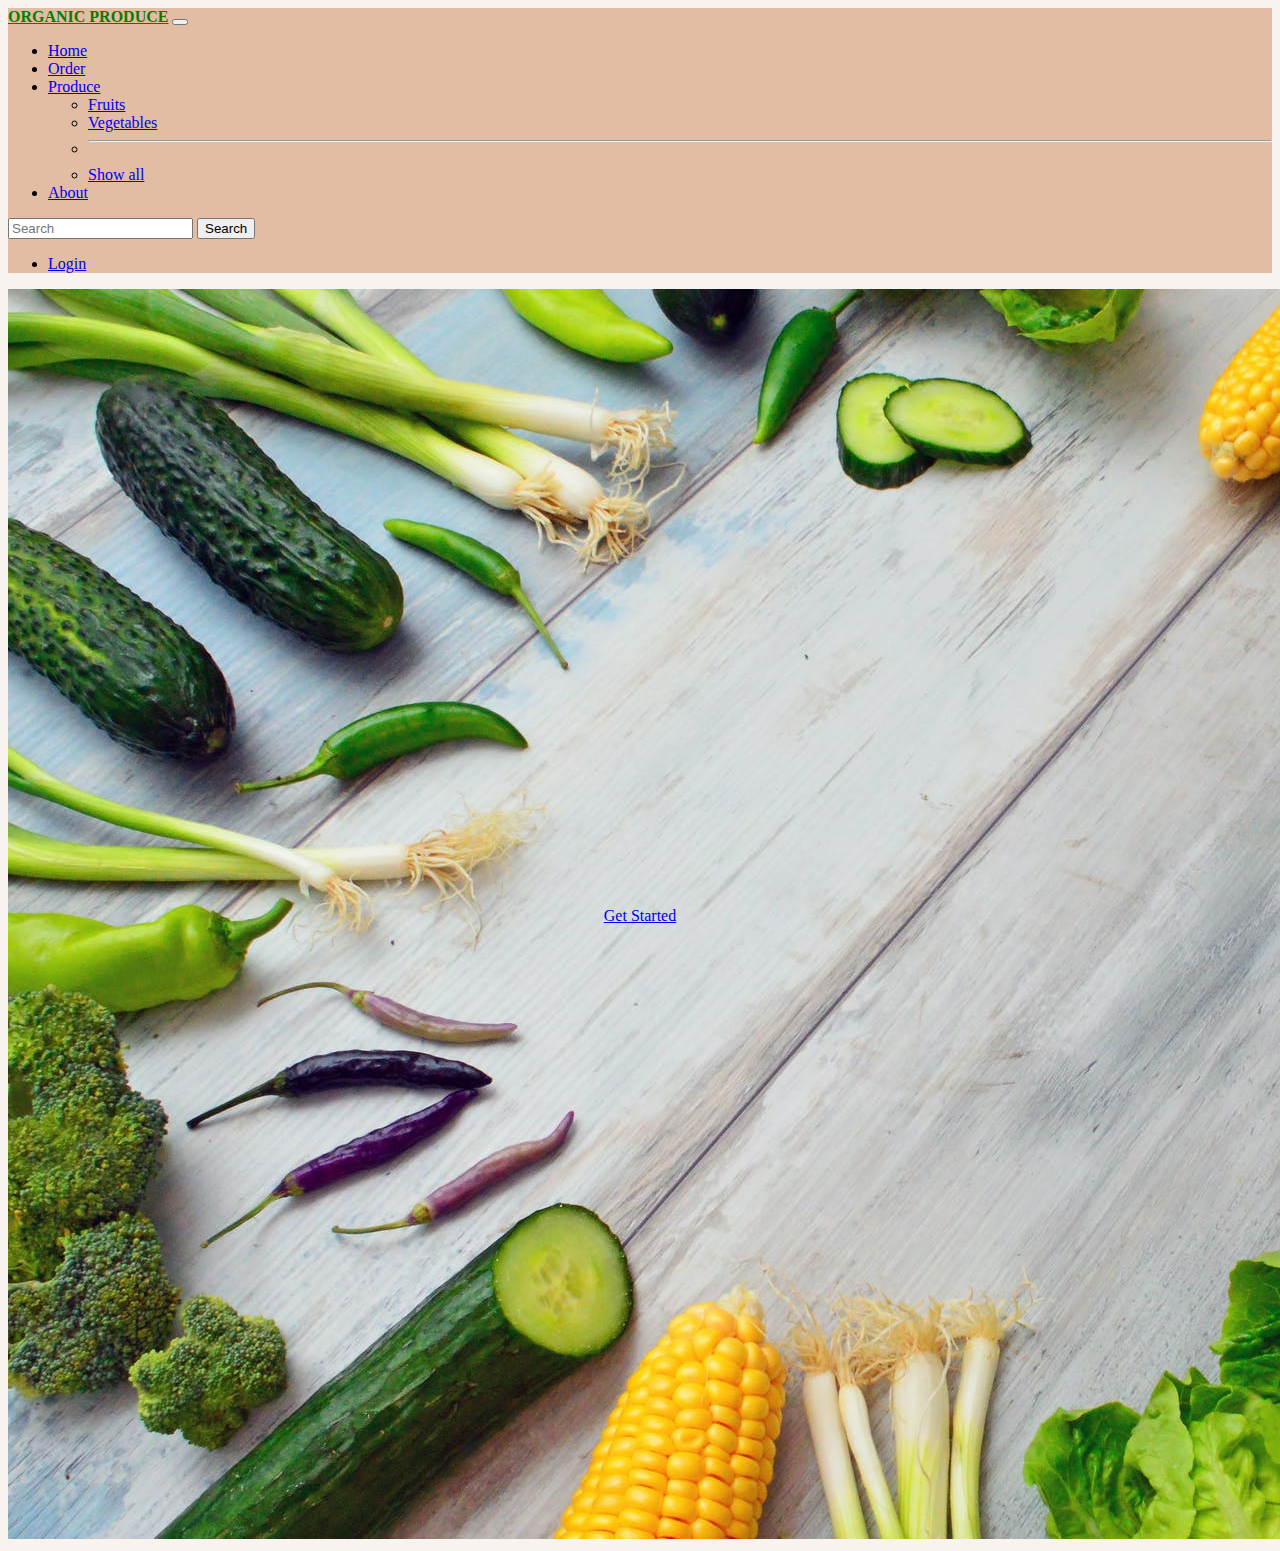
==== index.html @ 34f8dadb "start" ====
<!DOCTYPE html>

  <head>
    <title>organicproduce.com</title>
    <meta charset="utf-8">
    <link rel="stylesheet" href="style.css">
    <link href="https://cdn.jsdelivr.net/npm/bootstrap@5.0.2/dist/css/bootstrap.min.css" rel="stylesheet" integrity="sha384-EVSTQN3/azprG1Anm3QDgpJLIm9Nao0Yz1ztcQTwFspd3yD65VohhpuuCOmLASjC" crossorigin="anonymous">
    <script src="https://cdn.jsdelivr.net/npm/bootstrap@5.0.2/dist/js/bootstrap.bundle.min.js" integrity="sha384-MrcW6ZMFYlzcLA8Nl+NtUVF0sA7MsXsP1UyJoMp4YLEuNSfAP+JcXn/tWtIaxVXM" crossorigin="anonymous"></script>

  </head>
  <body>

  <!-- <header>
    <h2 class="logo">Organic Produce</h2>
<ul>
  <li><a href=#>Home</a></li>
  <li><a href=#>Produce</a></li>
  <li><a href=#>Order</a></li>
  <li><a href=#>Login</a></li>
  <li><a href=#>About</a></li>
</ul>
  </header> -->
  <nav class="navbar navbar-expand-lg navbar-light">
  <div class="container-fluid">
    <a id="logo" class="navbar-brand" href="#">Organic Produce</a>
    <button class="navbar-toggler" type="button" data-bs-toggle="collapse" data-bs-target="#navbarSupportedContent" aria-controls="navbarSupportedContent" aria-expanded="false" aria-label="Toggle navigation">
      <span class="navbar-toggler-icon"></span>
    </button>
    <div class="collapse navbar-collapse" id="navbarSupportedContent">
      <ul class="navbar-nav me-auto mb-2 mb-lg-0">
        <li class="nav-item">
          <a class="nav-link active" aria-current="page" href="#">Home</a>
        </li>
        <li class="nav-item">
          <a class="nav-link" href="#">Order</a>
        </li>
        <li class="nav-item dropdown">
          <a class="nav-link dropdown-toggle" href="#" id="navbarDropdown" role="button" data-bs-toggle="dropdown" aria-expanded="false">
            Produce
          </a>
          <ul class="dropdown-menu" aria-labelledby="navbarDropdown">
            <li><a class="dropdown-item" href="#">Fruits</a></li>
            <li><a class="dropdown-item" href="#">Vegetables</a></li>
            <li><hr class="dropdown-divider"></li>
            <li><a class="dropdown-item" href="#">Show all</a></li>
          </ul>
        </li>
        <li class="nav-item">
          <a class="nav-link" href="#">About</a>
        </li>
        <!-- <li class="nav-item">
          <a class="nav-link disabled" href="#" tabindex="-1" aria-disabled="true">Disabled</a>
        </li> -->
      </ul>
      <form class="d-flex">
        <input class="form-control me-2" type="search" placeholder="Search" aria-label="Search">
        <button class="btn btn-outline-success" type="submit">Search</button>
      </form>
      <ul class="navbar-nav">
      <li class="nav-item">
        <a class="nav-link" href="#">Login</a>
      </li>
    </ul>
    </div>
  </div>
</nav>

    <main>
      <!-- <img src="assets/img2.jpeg" class="img-fluid" alt="Responsive image">
      <a href="#"  id="getstarted" class="btn btn-primary btn-lg active" role="button" aria-pressed="true">Get Started</a>-->
      <div class="container">
        <img src="assets/img2.jpeg" class="img-fluid" alt="Responsive image">
        <div class="centered"><a href="#"  id="getstarted" class="btn btn-success btn-lg active" role="button" aria-pressed="true">Get Started</a></div>
      </div>
    </main>

    <footer>
    </footer>
  <!-- <script
        src="https://ajax.googleapis.com/ajax/libs/jquery/3.6.0/jquery.min.js">
        integrity="sha256-/xUj+3OJU5yExlq6GSYGSHk7tPXikynS7ogEvDej/m4="
        crossorigin="anonymous">
        </script>
        <script>
           window.jQuery || document.write('<script src="assets/jquery-3.6.0.min.js"><\/script>')
         </script> -->
         <!-- <script src= "../js/ajax.js"></script> -->
  <!-- <script>
    $(function(){
      $('#navigation').load('navigation.html');
    });
    </script> -->
    <!-- <script src="https://code.jQuery.com/jQuery-1.10.2.js"></script>
    <script src="https://ajax.googleapis.com/ajax/libs/jquery/3.6.0/jquery.min.js"></script>
    <script>
      $(function(){
        $('#nav-placeholder').load('nav.html');
      });
    </script> -->
    </body>
</html>
---- style.css ----
/* header .logo
{
  color: green;
  text-transform: uppercase;
  cursor: pointer;
  margin-top: 5px;
  margin-left: 10px;
} */
/* header{
  width: 99%;
  height: 50px;
  display: flex;
  flex-direction: row;
  background-color:  #ffeecc;
  position: fixed;
  box-shadow: 0 -5px 15px #000;
} */
  /* header ul{
    width: 75%;
    height: 100%;
    text-align: right;
  }
  header li{
    display: inline-block;
    margin-right: 40px;
    color: green;
    font-size: 20px;
    margin-top: 10px;
    cursor: pointer;
  } */
#logo{
  color: green;
  text-transform: uppercase;
  font-weight: bold;
}
.navbar{
    background-color:  #e2bca3 ;
}
body{
  background-color: #f9f3ef !important;
}

.container {
  position: relative !important;
  text-align: center !important;
  color: white !important;
}

/* Bottom left text */
.bottom-left {
  position: absolute !important;
  bottom: 8px !important;
  left: 16px !important;
}

/* Top left text */
.top-left {
  position: absolute !important;
  top: 8px !important;
  left: 16px !important;
}

/* Top right text */
.top-right {
  position: absolute !important;
  top: 8px !important;
  right: 16px !important;
}

/* Bottom right text */
.bottom-right {
  position: absolute !important;
  bottom: 8px !important;
  right: 16px !important;
}

/* Centered text */
.centered {
  position: absolute !important;
  top: 50% !important;
  left: 50% !important;
  transform: translate(-50%, -50%) !important;
}
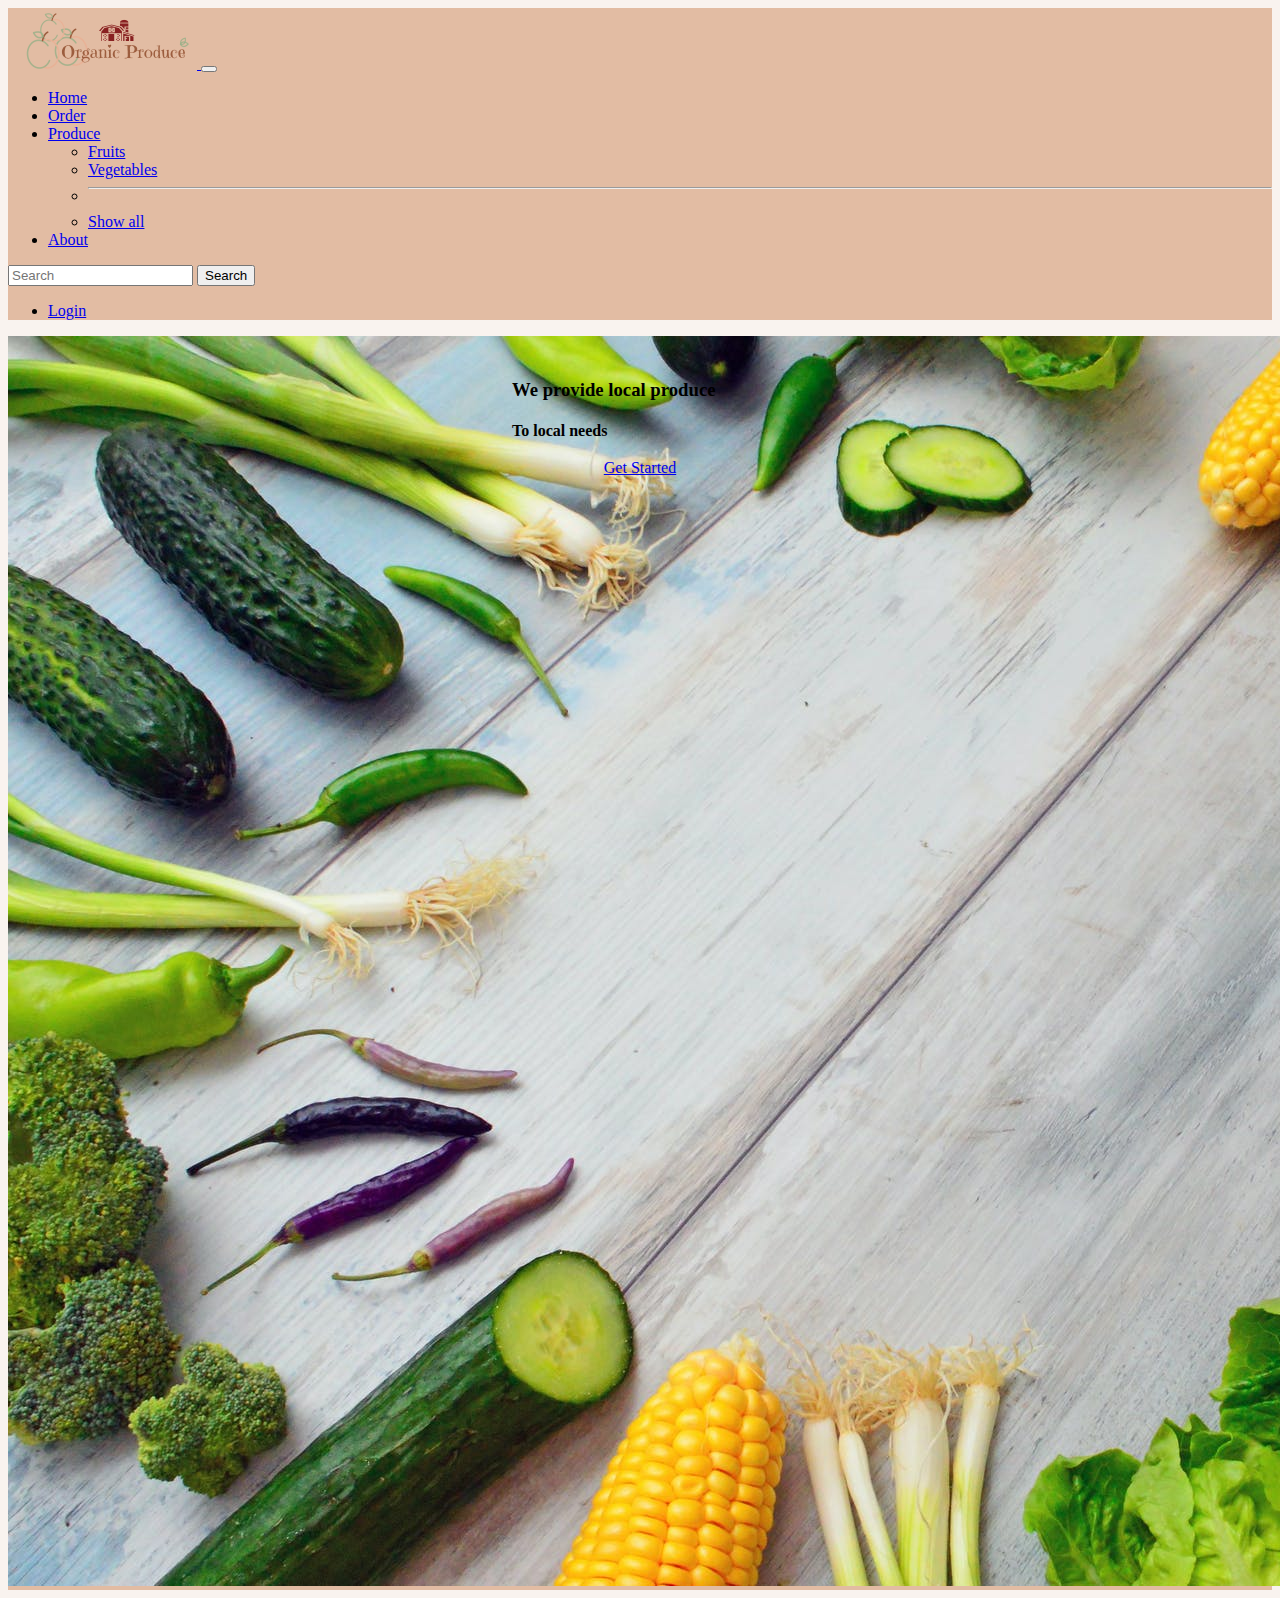
==== commit 4751fe3b: "logo and centered text" ====
--- a/index.html
+++ b/index.html
@@ -22,7 +22,10 @@
   </header> -->
   <nav class="navbar navbar-expand-lg navbar-light">
   <div class="container-fluid">
-    <a id="logo" class="navbar-brand" href="#">Organic Produce</a>
+    <a class="navbar-brand" href="#">
+      <img src="assets/logo.png" alt="" width=auto height=auto>
+    </a>
+    <!-- <a id="logo" class="navbar-brand" href="#">Organic Produce</a> -->
     <button class="navbar-toggler" type="button" data-bs-toggle="collapse" data-bs-target="#navbarSupportedContent" aria-controls="navbarSupportedContent" aria-expanded="false" aria-label="Toggle navigation">
       <span class="navbar-toggler-icon"></span>
     </button>
@@ -68,11 +71,20 @@
     <main>
       <!-- <img src="assets/img2.jpeg" class="img-fluid" alt="Responsive image">
       <a href="#"  id="getstarted" class="btn btn-primary btn-lg active" role="button" aria-pressed="true">Get Started</a>-->
-      <div class="container">
-        <img src="assets/img2.jpeg" class="img-fluid" alt="Responsive image">
-        <div class="centered"><a href="#"  id="getstarted" class="btn btn-success btn-lg active" role="button" aria-pressed="true">Get Started</a></div>
+      <div class="navbar navbar-expand-lg navbar-light">
+        <img src="assets/img2.jpeg"  class="img-fluid " alt="Responsive image">
       </div>
+        <div class="centered">
+
+          <a href="#" class="btn btn-success btn-lg active" role="button" aria-pressed="true">Get Started</a>
+
+    </div>
+    <div class="text">
+    <h3>We provide local produce</h3>
+    <h4>To local needs</h4>
+  </div>
     </main>
+
 
     <footer>
     </footer>
--- a/style.css
+++ b/style.css
@@ -40,44 +40,18 @@
   background-color: #f9f3ef !important;
 }
 
-.container {
-  position: relative !important;
-  text-align: center !important;
-  color: white !important;
-}
 
-/* Bottom left text */
-.bottom-left {
-  position: absolute !important;
-  bottom: 8px !important;
-  left: 16px !important;
-}
 
-/* Top left text */
-.top-left {
-  position: absolute !important;
-  top: 8px !important;
-  left: 16px !important;
-}
-
-/* Top right text */
-.top-right {
-  position: absolute !important;
-  top: 8px !important;
-  right: 16px !important;
-}
-
-/* Bottom right text */
-.bottom-right {
-  position: absolute !important;
-  bottom: 8px !important;
-  right: 16px !important;
-}
 
 /* Centered text */
 .centered {
   position: absolute !important;
   top: 50% !important;
   left: 50% !important;
-  transform: translate(-50%, -50%) !important;
+  transform: translate(-50%, 50%) !important;
 }
+.text{
+  position: absolute;
+    top: 40%;
+    left: 40%
+}
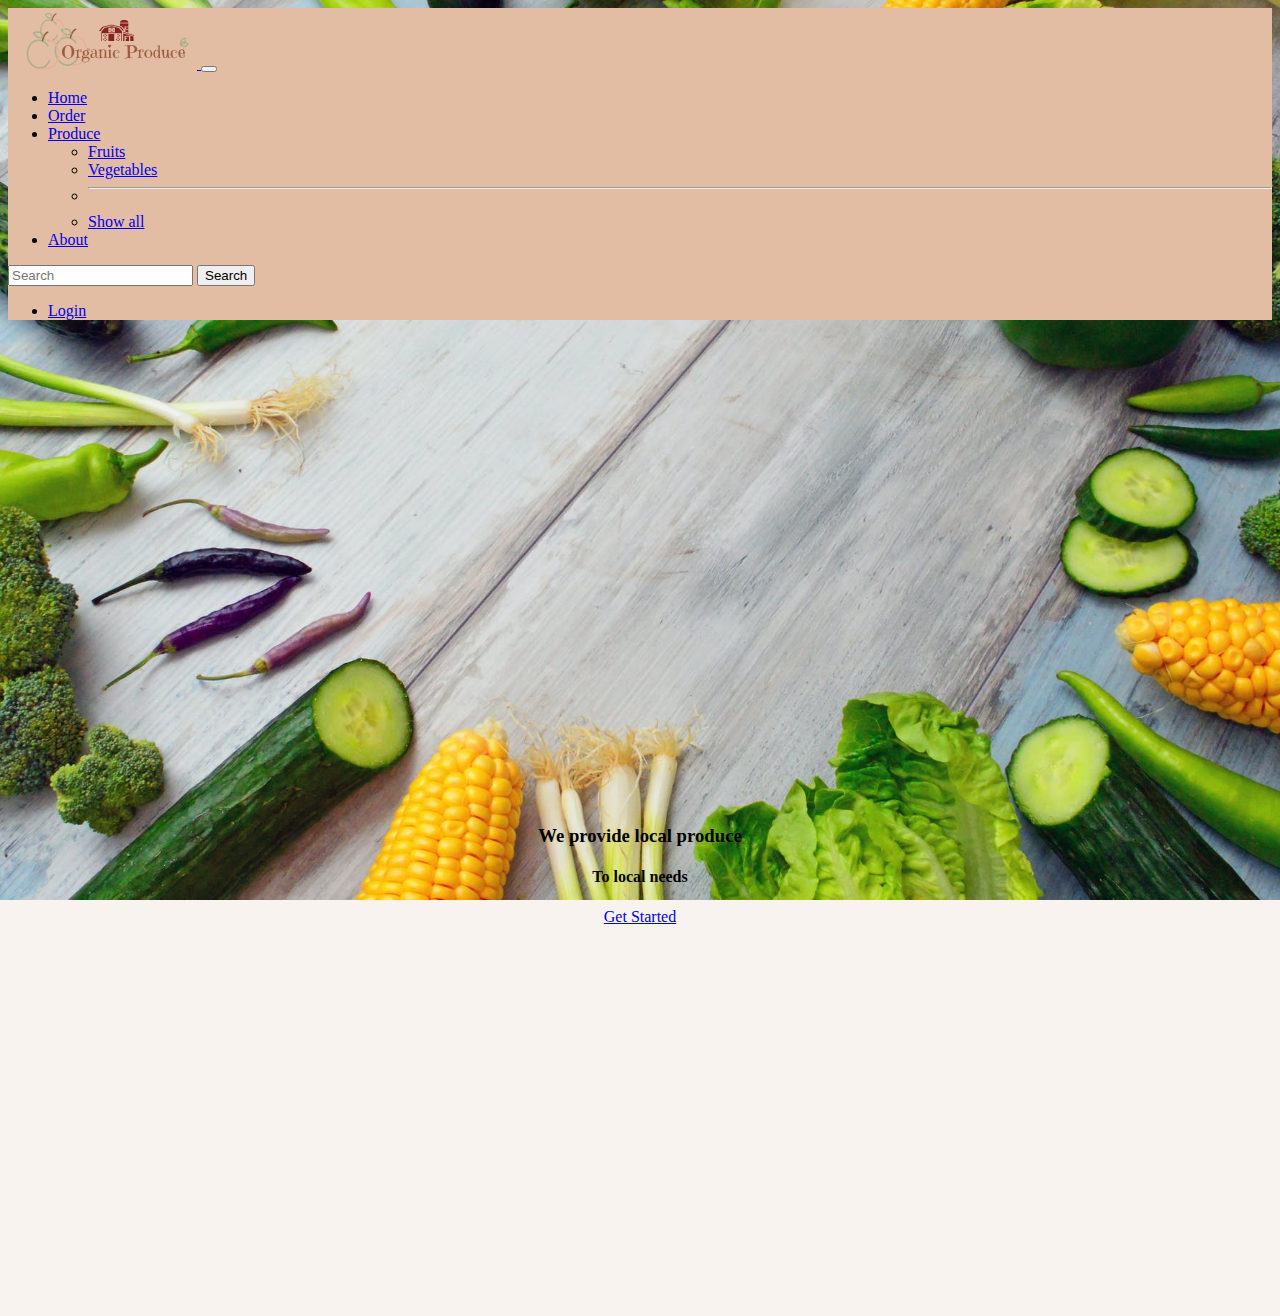
==== commit 012003bd: "Relative position" ====
--- a/index.html
+++ b/index.html
@@ -1,14 +1,18 @@
 <!DOCTYPE html>
 
-  <head>
-    <title>organicproduce.com</title>
-    <meta charset="utf-8">
-    <link rel="stylesheet" href="style.css">
-    <link href="https://cdn.jsdelivr.net/npm/bootstrap@5.0.2/dist/css/bootstrap.min.css" rel="stylesheet" integrity="sha384-EVSTQN3/azprG1Anm3QDgpJLIm9Nao0Yz1ztcQTwFspd3yD65VohhpuuCOmLASjC" crossorigin="anonymous">
-    <script src="https://cdn.jsdelivr.net/npm/bootstrap@5.0.2/dist/js/bootstrap.bundle.min.js" integrity="sha384-MrcW6ZMFYlzcLA8Nl+NtUVF0sA7MsXsP1UyJoMp4YLEuNSfAP+JcXn/tWtIaxVXM" crossorigin="anonymous"></script>
+<head>
+  <title>organicproduce.com</title>
+  <meta charset="utf-8">
+  <link rel="stylesheet" href="style.css">
+  <link href="https://cdn.jsdelivr.net/npm/bootstrap@5.0.2/dist/css/bootstrap.min.css" rel="stylesheet"
+    integrity="sha384-EVSTQN3/azprG1Anm3QDgpJLIm9Nao0Yz1ztcQTwFspd3yD65VohhpuuCOmLASjC" crossorigin="anonymous">
+  <script src="https://cdn.jsdelivr.net/npm/bootstrap@5.0.2/dist/js/bootstrap.bundle.min.js"
+    integrity="sha384-MrcW6ZMFYlzcLA8Nl+NtUVF0sA7MsXsP1UyJoMp4YLEuNSfAP+JcXn/tWtIaxVXM"
+    crossorigin="anonymous"></script>
 
-  </head>
-  <body>
+</head>
+
+<body>
 
   <!-- <header>
     <h2 class="logo">Organic Produce</h2>
@@ -21,73 +25,76 @@
 </ul>
   </header> -->
   <nav class="navbar navbar-expand-lg navbar-light">
-  <div class="container-fluid">
-    <a class="navbar-brand" href="#">
-      <img src="assets/logo.png" alt="" width=auto height=auto>
-    </a>
-    <!-- <a id="logo" class="navbar-brand" href="#">Organic Produce</a> -->
-    <button class="navbar-toggler" type="button" data-bs-toggle="collapse" data-bs-target="#navbarSupportedContent" aria-controls="navbarSupportedContent" aria-expanded="false" aria-label="Toggle navigation">
-      <span class="navbar-toggler-icon"></span>
-    </button>
-    <div class="collapse navbar-collapse" id="navbarSupportedContent">
-      <ul class="navbar-nav me-auto mb-2 mb-lg-0">
-        <li class="nav-item">
-          <a class="nav-link active" aria-current="page" href="#">Home</a>
-        </li>
-        <li class="nav-item">
-          <a class="nav-link" href="#">Order</a>
-        </li>
-        <li class="nav-item dropdown">
-          <a class="nav-link dropdown-toggle" href="#" id="navbarDropdown" role="button" data-bs-toggle="dropdown" aria-expanded="false">
-            Produce
-          </a>
-          <ul class="dropdown-menu" aria-labelledby="navbarDropdown">
-            <li><a class="dropdown-item" href="#">Fruits</a></li>
-            <li><a class="dropdown-item" href="#">Vegetables</a></li>
-            <li><hr class="dropdown-divider"></li>
-            <li><a class="dropdown-item" href="#">Show all</a></li>
-          </ul>
-        </li>
-        <li class="nav-item">
-          <a class="nav-link" href="#">About</a>
-        </li>
-        <!-- <li class="nav-item">
+    <div class="container-fluid">
+      <a class="navbar-brand" href="#">
+        <img src="assets/logo.png" alt="" width=auto height=auto>
+      </a>
+      <button class="navbar-toggler" type="button" data-bs-toggle="collapse" data-bs-target="#navbarSupportedContent"
+        aria-controls="navbarSupportedContent" aria-expanded="false" aria-label="Toggle navigation">
+        <span class="navbar-toggler-icon"></span>
+      </button>
+      <div class="collapse navbar-collapse" id="navbarSupportedContent">
+        <ul class="navbar-nav me-auto mb-2 mb-lg-0">
+          <li class="nav-item">
+            <a class="nav-link active" aria-current="page" href="#">Home</a>
+          </li>
+          <li class="nav-item">
+            <a class="nav-link" href="#">Order</a>
+          </li>
+          <li class="nav-item dropdown">
+            <a class="nav-link dropdown-toggle" href="#" id="navbarDropdown" role="button" data-bs-toggle="dropdown"
+              aria-expanded="false">
+              Produce
+            </a>
+            <ul class="dropdown-menu" aria-labelledby="navbarDropdown">
+              <li><a class="dropdown-item" href="#">Fruits</a></li>
+              <li><a class="dropdown-item" href="#">Vegetables</a></li>
+              <li>
+                <hr class="dropdown-divider">
+              </li>
+              <li><a class="dropdown-item" href="#">Show all</a></li>
+            </ul>
+          </li>
+          <li class="nav-item">
+            <a class="nav-link" href="#">About</a>
+          </li>
+          <!-- <li class="nav-item">
           <a class="nav-link disabled" href="#" tabindex="-1" aria-disabled="true">Disabled</a>
         </li> -->
-      </ul>
-      <form class="d-flex">
-        <input class="form-control me-2" type="search" placeholder="Search" aria-label="Search">
-        <button class="btn btn-outline-success" type="submit">Search</button>
-      </form>
-      <ul class="navbar-nav">
-      <li class="nav-item">
-        <a class="nav-link" href="#">Login</a>
-      </li>
-    </ul>
+        </ul>
+        <form class="d-flex">
+          <input class="form-control me-2" type="search" placeholder="Search" aria-label="Search">
+          <button class="btn btn-outline-success" type="submit">Search</button>
+        </form>
+        <ul class="navbar-nav">
+          <li class="nav-item">
+            <a class="nav-link" href="#">Login</a>
+          </li>
+        </ul>
+      </div>
     </div>
-  </div>
-</nav>
+  </nav>
 
-    <main>
-      <!-- <img src="assets/img2.jpeg" class="img-fluid" alt="Responsive image">
+  <main class="container">
+    <!-- <img src="assets/img2.jpeg" class="img-fluid" alt="Responsive image">
       <a href="#"  id="getstarted" class="btn btn-primary btn-lg active" role="button" aria-pressed="true">Get Started</a>-->
-      <div class="navbar navbar-expand-lg navbar-light">
-        <img src="assets/img2.jpeg"  class="img-fluid " alt="Responsive image">
+    <!-- <div class="position-relative">
+      <img src="assets/img2.jpeg" class="img-fluid" />
+      <div class="position-absolute top-50 start-50">
+        <a href="#" id="getstarted" class="btn btn-success btn-lg active" role="button" aria-pressed="true">Get
+          Started</a>
       </div>
-        <div class="centered">
+    </div> -->
+    <section class="content">
+      <h3>We provide local produce</h3>
+      <h4>To local needs</h4>
+      <a href="#" id="getstarted" class="btn btn-success btn-lg active" role="button" aria-pressed="true">Get
+        Started</a>
+      </section>
+  </main>
 
-          <a href="#" class="btn btn-success btn-lg active" role="button" aria-pressed="true">Get Started</a>
-
-    </div>
-    <div class="text">
-    <h3>We provide local produce</h3>
-    <h4>To local needs</h4>
-  </div>
-    </main>
-
-
-    <footer>
-    </footer>
+  <footer>
+  </footer>
   <!-- <script
         src="https://ajax.googleapis.com/ajax/libs/jquery/3.6.0/jquery.min.js">
         integrity="sha256-/xUj+3OJU5yExlq6GSYGSHk7tPXikynS7ogEvDej/m4="
@@ -96,18 +103,19 @@
         <script>
            window.jQuery || document.write('<script src="assets/jquery-3.6.0.min.js"><\/script>')
          </script> -->
-         <!-- <script src= "../js/ajax.js"></script> -->
+  <!-- <script src= "../js/ajax.js"></script> -->
   <!-- <script>
     $(function(){
       $('#navigation').load('navigation.html');
     });
     </script> -->
-    <!-- <script src="https://code.jQuery.com/jQuery-1.10.2.js"></script>
+  <!-- <script src="https://code.jQuery.com/jQuery-1.10.2.js"></script>
     <script src="https://ajax.googleapis.com/ajax/libs/jquery/3.6.0/jquery.min.js"></script>
     <script>
       $(function(){
         $('#nav-placeholder').load('nav.html');
       });
     </script> -->
-    </body>
-</html>
+</body>
+
+</html>--- a/style.css
+++ b/style.css
@@ -40,18 +40,41 @@
   background-color: #f9f3ef !important;
 }
 
+/* .container {
+  position: relative !important;
+  text-align: center !important;
+  color: white !important;
+} */
+html, body, .container {
+  height: 100%;
+}
 
+body{
+  background-image: url("assets/img2.jpeg");
+  background-position: center center;
+  background-attachment: fixed;
+  background-repeat:no-repeat;
+  background-size:cover;
+  background-color: #e2bca3;
 
+}
+.container {
+  display: table;
+  padding-top: 80px;
+  width: 100%;
+}
+.content{
+  display: table-cell;
+  vertical-align: middle;
+  text-align: center;
+  position: relative;
+  top: -20%
+}
 
 /* Centered text */
 .centered {
   position: absolute !important;
   top: 50% !important;
   left: 50% !important;
-  transform: translate(-50%, 50%) !important;
+  transform: translate(-50%, -50%) !important;
 }
-.text{
-  position: absolute;
-    top: 40%;
-    left: 40%
-}
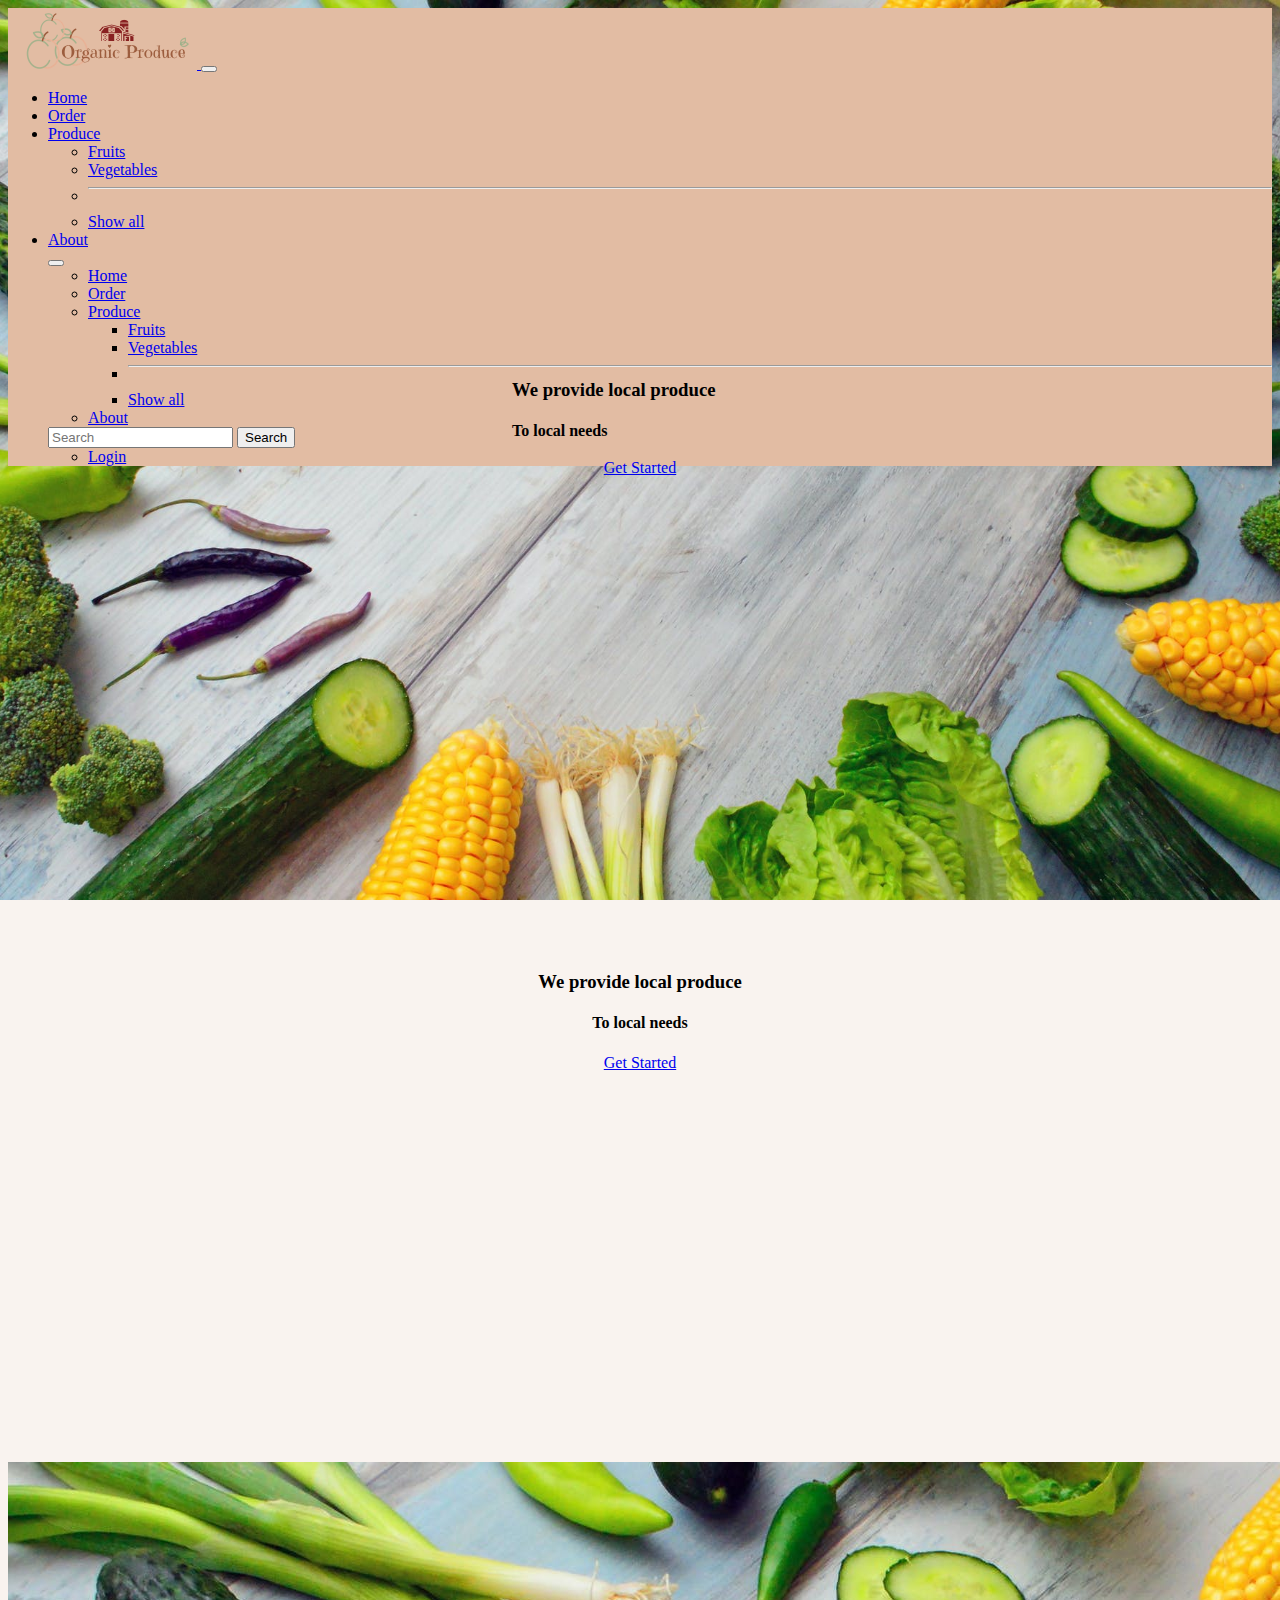
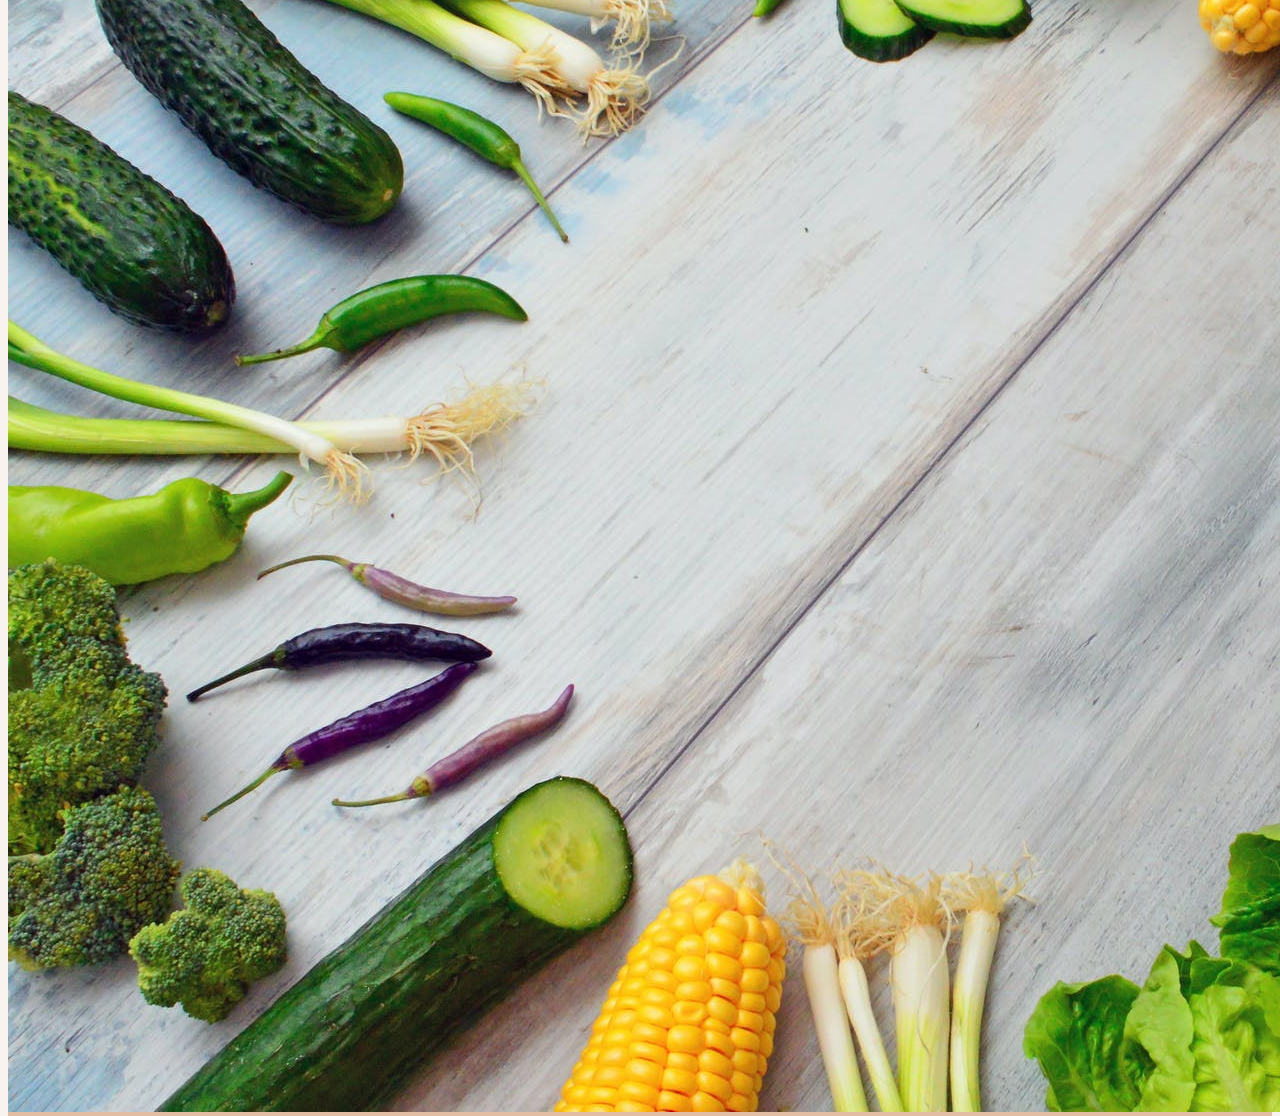
==== commit c21b1b2b: "Merge branch 'master' of https://github.com/Ayoub-benkhedher/website into master" ====
--- a/index.html
+++ b/index.html
@@ -59,6 +59,37 @@
             <a class="nav-link" href="#">About</a>
           </li>
           <!-- <li class="nav-item">
+  <div class="container-fluid">
+    <a class="navbar-brand" href="#">
+      <img src="assets/logo.png" alt="" width=auto height=auto>
+    </a>
+    <!-- <a id="logo" class="navbar-brand" href="#">Organic Produce</a> -->
+    <button class="navbar-toggler" type="button" data-bs-toggle="collapse" data-bs-target="#navbarSupportedContent" aria-controls="navbarSupportedContent" aria-expanded="false" aria-label="Toggle navigation">
+      <span class="navbar-toggler-icon"></span>
+    </button>
+    <div class="collapse navbar-collapse" id="navbarSupportedContent">
+      <ul class="navbar-nav me-auto mb-2 mb-lg-0">
+        <li class="nav-item">
+          <a class="nav-link active" aria-current="page" href="#">Home</a>
+        </li>
+        <li class="nav-item">
+          <a class="nav-link" href="#">Order</a>
+        </li>
+        <li class="nav-item dropdown">
+          <a class="nav-link dropdown-toggle" href="#" id="navbarDropdown" role="button" data-bs-toggle="dropdown" aria-expanded="false">
+            Produce
+          </a>
+          <ul class="dropdown-menu" aria-labelledby="navbarDropdown">
+            <li><a class="dropdown-item" href="#">Fruits</a></li>
+            <li><a class="dropdown-item" href="#">Vegetables</a></li>
+            <li><hr class="dropdown-divider"></li>
+            <li><a class="dropdown-item" href="#">Show all</a></li>
+          </ul>
+        </li>
+        <li class="nav-item">
+          <a class="nav-link" href="#">About</a>
+        </li>
+        <!-- <li class="nav-item">
           <a class="nav-link disabled" href="#" tabindex="-1" aria-disabled="true">Disabled</a>
         </li> -->
         </ul>
@@ -95,6 +126,23 @@
 
   <footer>
   </footer>
+      <div class="navbar navbar-expand-lg navbar-light">
+        <img src="assets/img2.jpeg"  class="img-fluid " alt="Responsive image">
+      </div>
+        <div class="centered">
+
+          <a href="#" class="btn btn-success btn-lg active" role="button" aria-pressed="true">Get Started</a>
+
+    </div>
+    <div class="text">
+    <h3>We provide local produce</h3>
+    <h4>To local needs</h4>
+  </div>
+    </main>
+
+
+    <footer>
+    </footer>
   <!-- <script
         src="https://ajax.googleapis.com/ajax/libs/jquery/3.6.0/jquery.min.js">
         integrity="sha256-/xUj+3OJU5yExlq6GSYGSHk7tPXikynS7ogEvDej/m4="
--- a/style.css
+++ b/style.css
@@ -49,6 +49,7 @@
   height: 100%;
 }
 
+
 body{
   background-image: url("assets/img2.jpeg");
   background-position: center center;
@@ -76,5 +77,10 @@
   position: absolute !important;
   top: 50% !important;
   left: 50% !important;
-  transform: translate(-50%, -50%) !important;
+  transform: translate(-50%, 50%) !important;
 }
+.text{
+  position: absolute;
+    top: 40%;
+    left: 40%
+}
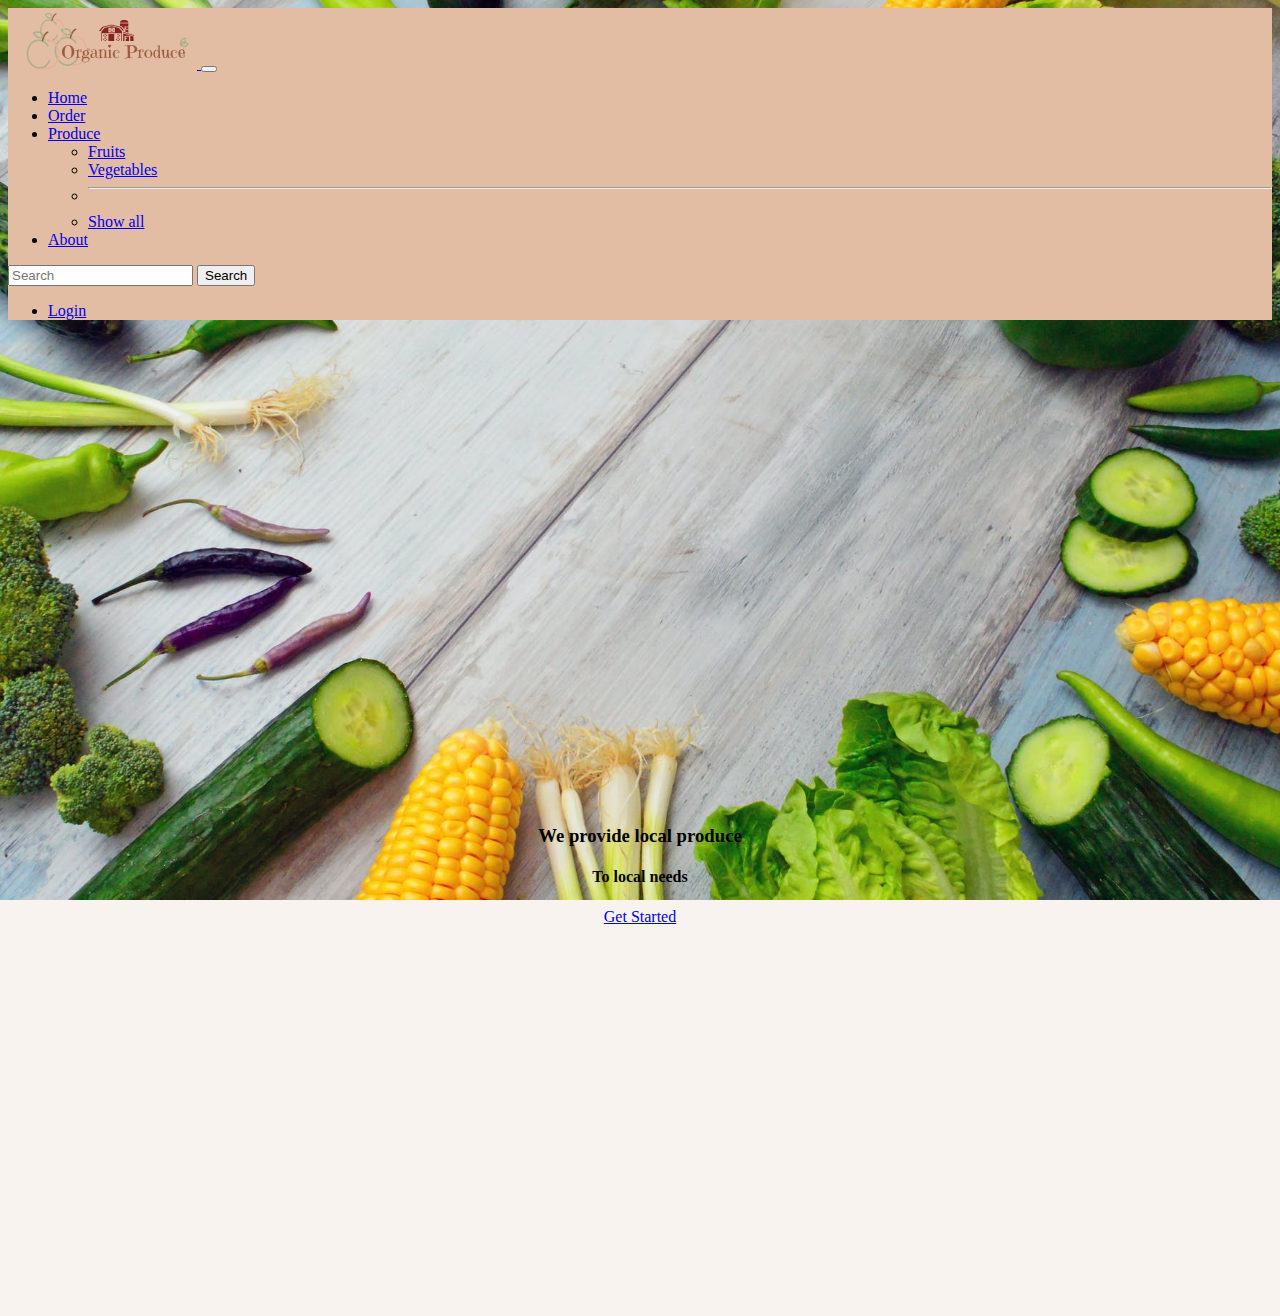
==== commit 823b226c: "fixed changes" ====
--- a/index.html
+++ b/index.html
@@ -13,24 +13,12 @@
 </head>
 
 <body>
-
-  <!-- <header>
-    <h2 class="logo">Organic Produce</h2>
-<ul>
-  <li><a href=#>Home</a></li>
-  <li><a href=#>Produce</a></li>
-  <li><a href=#>Order</a></li>
-  <li><a href=#>Login</a></li>
-  <li><a href=#>About</a></li>
-</ul>
-  </header> -->
   <nav class="navbar navbar-expand-lg navbar-light">
     <div class="container-fluid">
       <a class="navbar-brand" href="#">
         <img src="assets/logo.png" alt="" width=auto height=auto>
       </a>
-      <button class="navbar-toggler" type="button" data-bs-toggle="collapse" data-bs-target="#navbarSupportedContent"
-        aria-controls="navbarSupportedContent" aria-expanded="false" aria-label="Toggle navigation">
+      <button class="navbar-toggler" type="button" data-bs-toggle="collapse" data-bs-target="#navbarSupportedContent" aria-controls="navbarSupportedContent" aria-expanded="false" aria-label="Toggle navigation">
         <span class="navbar-toggler-icon"></span>
       </button>
       <div class="collapse navbar-collapse" id="navbarSupportedContent">
@@ -42,80 +30,34 @@
             <a class="nav-link" href="#">Order</a>
           </li>
           <li class="nav-item dropdown">
-            <a class="nav-link dropdown-toggle" href="#" id="navbarDropdown" role="button" data-bs-toggle="dropdown"
-              aria-expanded="false">
+            <a class="nav-link dropdown-toggle" href="#" id="navbarDropdown" role="button" data-bs-toggle="dropdown" aria-expanded="false">
               Produce
             </a>
             <ul class="dropdown-menu" aria-labelledby="navbarDropdown">
               <li><a class="dropdown-item" href="#">Fruits</a></li>
               <li><a class="dropdown-item" href="#">Vegetables</a></li>
-              <li>
-                <hr class="dropdown-divider">
-              </li>
+              <li><hr class="dropdown-divider"></li>
               <li><a class="dropdown-item" href="#">Show all</a></li>
             </ul>
           </li>
           <li class="nav-item">
-            <a class="nav-link" href="#">About</a>
+            <a class="nav-link" href="about/index.html">About</a>
           </li>
-          <!-- <li class="nav-item">
-  <div class="container-fluid">
-    <a class="navbar-brand" href="#">
-      <img src="assets/logo.png" alt="" width=auto height=auto>
-    </a>
-    <!-- <a id="logo" class="navbar-brand" href="#">Organic Produce</a> -->
-    <button class="navbar-toggler" type="button" data-bs-toggle="collapse" data-bs-target="#navbarSupportedContent" aria-controls="navbarSupportedContent" aria-expanded="false" aria-label="Toggle navigation">
-      <span class="navbar-toggler-icon"></span>
-    </button>
-    <div class="collapse navbar-collapse" id="navbarSupportedContent">
-      <ul class="navbar-nav me-auto mb-2 mb-lg-0">
-        <li class="nav-item">
-          <a class="nav-link active" aria-current="page" href="#">Home</a>
-        </li>
-        <li class="nav-item">
-          <a class="nav-link" href="#">Order</a>
-        </li>
-        <li class="nav-item dropdown">
-          <a class="nav-link dropdown-toggle" href="#" id="navbarDropdown" role="button" data-bs-toggle="dropdown" aria-expanded="false">
-            Produce
-          </a>
-          <ul class="dropdown-menu" aria-labelledby="navbarDropdown">
-            <li><a class="dropdown-item" href="#">Fruits</a></li>
-            <li><a class="dropdown-item" href="#">Vegetables</a></li>
-            <li><hr class="dropdown-divider"></li>
-            <li><a class="dropdown-item" href="#">Show all</a></li>
-          </ul>
-        </li>
-        <li class="nav-item">
-          <a class="nav-link" href="#">About</a>
-        </li>
-        <!-- <li class="nav-item">
-          <a class="nav-link disabled" href="#" tabindex="-1" aria-disabled="true">Disabled</a>
-        </li> -->
         </ul>
         <form class="d-flex">
           <input class="form-control me-2" type="search" placeholder="Search" aria-label="Search">
           <button class="btn btn-outline-success" type="submit">Search</button>
         </form>
         <ul class="navbar-nav">
-          <li class="nav-item">
-            <a class="nav-link" href="#">Login</a>
-          </li>
-        </ul>
+        <li class="nav-item">
+          <a class="nav-link" href="#">Login</a>
+        </li>
+      </ul>
       </div>
     </div>
   </nav>
 
   <main class="container">
-    <!-- <img src="assets/img2.jpeg" class="img-fluid" alt="Responsive image">
-      <a href="#"  id="getstarted" class="btn btn-primary btn-lg active" role="button" aria-pressed="true">Get Started</a>-->
-    <!-- <div class="position-relative">
-      <img src="assets/img2.jpeg" class="img-fluid" />
-      <div class="position-absolute top-50 start-50">
-        <a href="#" id="getstarted" class="btn btn-success btn-lg active" role="button" aria-pressed="true">Get
-          Started</a>
-      </div>
-    </div> -->
     <section class="content">
       <h3>We provide local produce</h3>
       <h4>To local needs</h4>
@@ -124,46 +66,8 @@
       </section>
   </main>
 
-  <footer>
-  </footer>
-      <div class="navbar navbar-expand-lg navbar-light">
-        <img src="assets/img2.jpeg"  class="img-fluid " alt="Responsive image">
-      </div>
-        <div class="centered">
-
-          <a href="#" class="btn btn-success btn-lg active" role="button" aria-pressed="true">Get Started</a>
-
-    </div>
-    <div class="text">
-    <h3>We provide local produce</h3>
-    <h4>To local needs</h4>
-  </div>
-    </main>
-
 
     <footer>
     </footer>
-  <!-- <script
-        src="https://ajax.googleapis.com/ajax/libs/jquery/3.6.0/jquery.min.js">
-        integrity="sha256-/xUj+3OJU5yExlq6GSYGSHk7tPXikynS7ogEvDej/m4="
-        crossorigin="anonymous">
-        </script>
-        <script>
-           window.jQuery || document.write('<script src="assets/jquery-3.6.0.min.js"><\/script>')
-         </script> -->
-  <!-- <script src= "../js/ajax.js"></script> -->
-  <!-- <script>
-    $(function(){
-      $('#navigation').load('navigation.html');
-    });
-    </script> -->
-  <!-- <script src="https://code.jQuery.com/jQuery-1.10.2.js"></script>
-    <script src="https://ajax.googleapis.com/ajax/libs/jquery/3.6.0/jquery.min.js"></script>
-    <script>
-      $(function(){
-        $('#nav-placeholder').load('nav.html');
-      });
-    </script> -->
 </body>
-
 </html>--- a/style.css
+++ b/style.css
@@ -72,15 +72,3 @@
   top: -20%
 }
 
-/* Centered text */
-.centered {
-  position: absolute !important;
-  top: 50% !important;
-  left: 50% !important;
-  transform: translate(-50%, 50%) !important;
-}
-.text{
-  position: absolute;
-    top: 40%;
-    left: 40%
-}
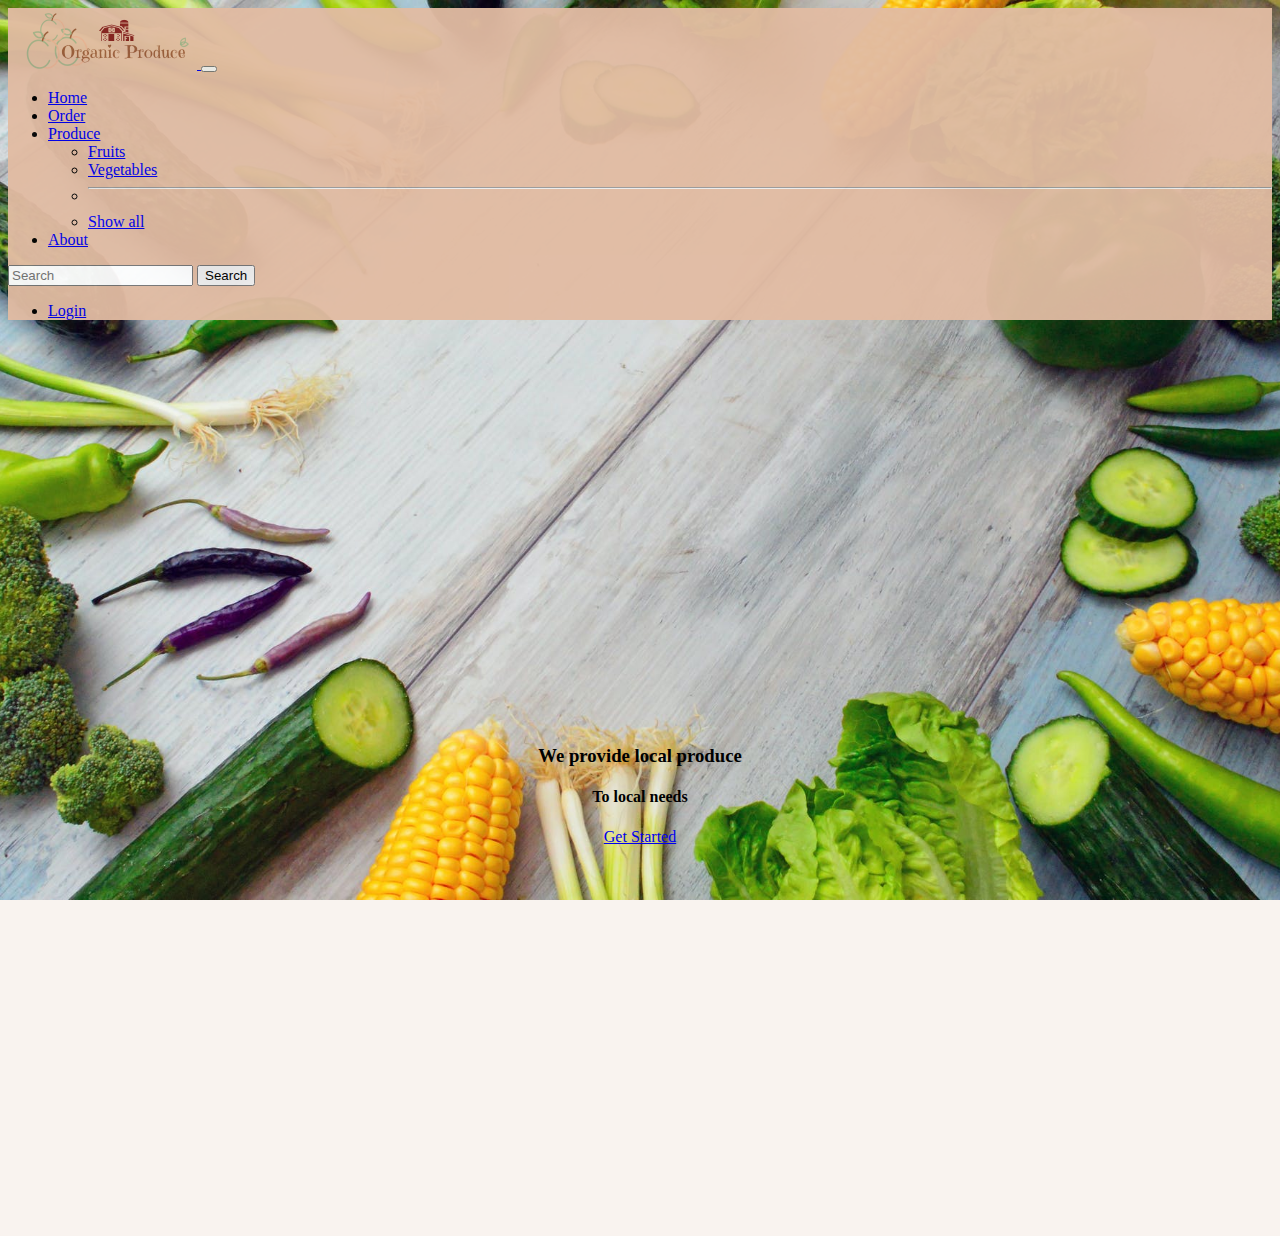
==== commit 5cd6d0ec: "modified navbar" ====
--- a/index.html
+++ b/index.html
@@ -4,16 +4,13 @@
   <title>organicproduce.com</title>
   <meta charset="utf-8">
   <link rel="stylesheet" href="style.css">
-  <link href="https://cdn.jsdelivr.net/npm/bootstrap@5.0.2/dist/css/bootstrap.min.css" rel="stylesheet"
-    integrity="sha384-EVSTQN3/azprG1Anm3QDgpJLIm9Nao0Yz1ztcQTwFspd3yD65VohhpuuCOmLASjC" crossorigin="anonymous">
-  <script src="https://cdn.jsdelivr.net/npm/bootstrap@5.0.2/dist/js/bootstrap.bundle.min.js"
-    integrity="sha384-MrcW6ZMFYlzcLA8Nl+NtUVF0sA7MsXsP1UyJoMp4YLEuNSfAP+JcXn/tWtIaxVXM"
-    crossorigin="anonymous"></script>
+  <link href="https://cdn.jsdelivr.net/npm/bootstrap@5.0.2/dist/css/bootstrap.min.css" rel="stylesheet" integrity="sha384-EVSTQN3/azprG1Anm3QDgpJLIm9Nao0Yz1ztcQTwFspd3yD65VohhpuuCOmLASjC" crossorigin="anonymous">
+    <script src="https://cdn.jsdelivr.net/npm/bootstrap@5.0.2/dist/js/bootstrap.bundle.min.js" integrity="sha384-MrcW6ZMFYlzcLA8Nl+NtUVF0sA7MsXsP1UyJoMp4YLEuNSfAP+JcXn/tWtIaxVXM" crossorigin="anonymous"></script>
 
 </head>
 
 <body>
-  <nav class="navbar navbar-expand-lg navbar-light">
+  <nav class="navbar navbar-expand-lg navbar-light sticky-top">
     <div class="container-fluid">
       <a class="navbar-brand" href="#">
         <img src="assets/logo.png" alt="" width=auto height=auto>
@@ -43,6 +40,9 @@
           <li class="nav-item">
             <a class="nav-link" href="about/index.html">About</a>
           </li>
+          <!-- <li class="nav-item">
+            <a class="nav-link disabled" href="#" tabindex="-1" aria-disabled="true">Disabled</a>
+          </li> -->
         </ul>
         <form class="d-flex">
           <input class="form-control me-2" type="search" placeholder="Search" aria-label="Search">
--- a/style.css
+++ b/style.css
@@ -35,6 +35,7 @@
 }
 .navbar{
     background-color:  #e2bca3 ;
+    opacity: 0.95;
 }
 body{
   background-color: #f9f3ef !important;
@@ -59,16 +60,13 @@
   background-color: #e2bca3;
 
 }
-.container {
+ .container {
   display: table;
-  padding-top: 80px;
   width: 100%;
-}
+} 
 .content{
   display: table-cell;
   vertical-align: middle;
-  text-align: center;
-  position: relative;
-  top: -20%
+  text-align: center;  
 }
 
